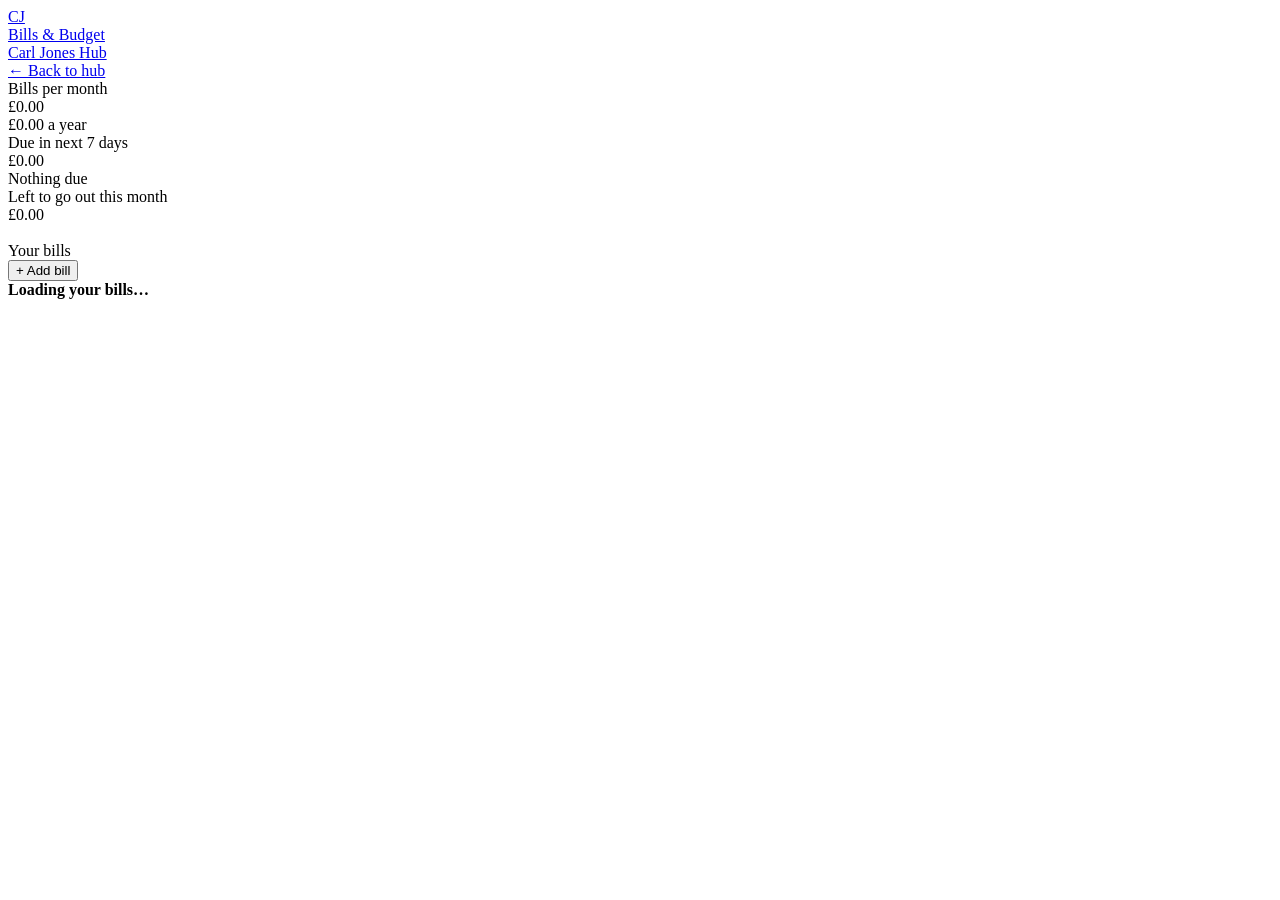
==== public/bills.html @ ea2856d7 "Add bills, renewals and dog tools with D1 storage All three sit behind the login. Data goes through " ====
<!doctype html>
<html lang="en-GB">
<head>
<meta charset="utf-8">
<meta name="viewport" content="width=device-width,initial-scale=1,viewport-fit=cover">
<meta name="robots" content="noindex,nofollow">
<title>Bills and Budget · Carl Jones Hub</title>
<link rel="preconnect" href="https://fonts.googleapis.com">
<link rel="preconnect" href="https://fonts.gstatic.com" crossorigin>
<link rel="stylesheet" href="https://fonts.googleapis.com/css2?family=Sora:wght@500;600;700&family=DM+Sans:wght@400;500;600;700&display=swap">
<link rel="stylesheet" href="/tools.css">
</head>
<body>
<div class="header"><div class="gut header-inner">
  <a class="brand" href="/"><div class="crest">CJ</div><div><div class="brand-name">Bills &amp; Budget</div><div class="brand-tag">Carl Jones Hub</div></div></a>
  <a class="back" href="/">← Back to hub</a>
</div><div class="rule"></div></div>

<main class="gut">
  <div class="stats">
    <div class="stat"><div class="k">Bills per month</div><div class="v" id="perMonth">£0.00</div><div class="s" id="perYear">£0.00 a year</div></div>
    <div class="stat"><div class="k">Due in next 7 days</div><div class="v" id="week">£0.00</div><div class="s" id="weekCount">Nothing due</div></div>
    <div class="stat"><div class="k">Left to go out this month</div><div class="v" id="month">£0.00</div><div class="s" id="monthCount">&nbsp;</div></div>
  </div>

  <div class="label">Your bills</div>
  <div class="titlebar">
    <div class="chips" id="cats" role="group" aria-label="Filter by category"></div>
    <button id="add" class="copper">+ Add bill</button>
  </div>
  <div id="out"><div class="empty"><b>Loading your bills…</b></div></div>
</main>

<script src="/hub.js"></script>
<script>
(function(){
  const H = Hub;
  const CATS = [["home","Home"],["utilities","Utilities"],["insurance","Insurance"],["car","Car"],["phone","Phone and internet"],["subscriptions","Subscriptions"],["family","Family"],["debt","Loans and cards"],["other","Other"]];
  const CATNAME = Object.fromEntries(CATS);
  let bills = [], filter = "all";

  const fields = [
    {name:"name", label:"Bill", required:true, placeholder:"e.g. Council tax", full:true},
    {name:"amount", label:"Amount (£)", type:"number", step:"0.01", required:true},
    {name:"freq", label:"How often", type:"select", options:Object.entries(H.FREQ).map(([k,v])=>[k,v.label]), value:"monthly"},
    {name:"due", label:"Next payment date", type:"date", required:true},
    {name:"category", label:"Category", type:"select", options:CATS, value:"home"},
    {name:"provider", label:"Who to", placeholder:"e.g. Octopus"},
    {name:"account", label:"Paid from", placeholder:"e.g. Joint account"},
    {name:"notes", label:"Notes", type:"textarea", full:true},
  ];

  function render(){
    const rows = bills.map(b => ({...b, next: H.nextDue(b.due, b.freq)})).filter(b => b.next).sort((a,b)=>a.next-b.next);
    const perMonth = rows.reduce((s,b)=>s + (Number(b.amount)||0) * (H.FREQ[b.freq]||H.FREQ.monthly).perMonth, 0);
    document.getElementById("perMonth").textContent = H.money(perMonth);
    document.getElementById("perYear").textContent = H.money(perMonth*12) + " a year";
    // All payments falling in a window, counting repeats.
    function within(endDate){
      let total = 0, count = 0;
      rows.forEach(b => { let d = b.next, g=0; const f = H.FREQ[b.freq]||H.FREQ.monthly; while (d <= endDate && g++ < 60){ total += Number(b.amount)||0; count++; d = f.step(d); } });
      return {total, count};
    }
    const t = H.today();
    const w = within(H.addDays(t, 7));
    document.getElementById("week").textContent = H.money(w.total);
    document.getElementById("weekCount").textContent = w.count ? w.count + (w.count===1?" payment":" payments") : "Nothing due";
    const m = within(new Date(t.getFullYear(), t.getMonth()+1, 0));
    document.getElementById("month").textContent = H.money(m.total);
    document.getElementById("monthCount").textContent = m.count + (m.count===1?" payment":" payments") + " before month end";

    const used = [...new Set(rows.map(b=>b.category||"other"))];
    document.getElementById("cats").innerHTML = rows.length ? [["all","All"], ...CATS.filter(c=>used.includes(c[0]))].map(c =>
      '<button class="chip" data-cat="'+c[0]+'" aria-pressed="'+(filter===c[0])+'">'+H.esc(c[1])+'</button>').join("") : "";

    const shown = rows.filter(b => filter==="all" || (b.category||"other")===filter);
    const out = document.getElementById("out");
    if (!bills.length){
      out.innerHTML = '<div class="empty"><b>No bills yet</b>Add your direct debits and regular payments. The totals above work themselves out.<br><button class="copper" data-act="add">+ Add your first bill</button></div>';
      return;
    }
    out.innerHTML = '<div class="list">' + shown.map(b => {
      const f = H.FREQ[b.freq]||H.FREQ.monthly;
      const sub = [CATNAME[b.category]||"Other", b.provider, b.account && ("from " + b.account)].filter(Boolean).map(H.esc).join(" · ");
      return '<div class="item">' + H.whenBadge(b.next) +
        '<div class="main"><b>'+H.esc(b.name)+'</b><div class="sub">'+sub+'</div></div>' +
        '<div class="amt">'+H.money(b.amount)+'<small>'+H.esc(f.label)+' · '+H.short(b.next)+'</small></div>' +
        '<div class="actions"><button class="ghost" data-edit="'+b.id+'">Edit</button></div></div>';
    }).join("") + '</div>';
  }

  function openForm(bill){
    H.form({
      title: bill ? "Edit bill" : "Add a bill",
      fields, values: bill ? {...bill, due: H.iso(H.nextDue(bill.due, bill.freq))} : {due: H.iso(H.today())},
      onSubmit: async (data) => {
        if (bill){ const saved = await H.update("bills", bill.id, data); bills = bills.map(b => b.id===bill.id ? saved : b); H.toast("Bill saved"); }
        else { bills.push(await H.create("bills", data)); H.toast("Bill added"); }
        render();
      },
      onDelete: bill ? async () => { await H.remove("bills", bill.id); bills = bills.filter(b=>b.id!==bill.id); render(); H.toast("Bill deleted"); } : null,
    });
  }

  document.addEventListener("click", e => {
    const el = e.target.closest("[data-edit],[data-cat],[data-act],#add");
    if (!el) return;
    if (el.id === "add" || el.dataset.act === "add") openForm(null);
    else if (el.dataset.edit) openForm(bills.find(b=>b.id===el.dataset.edit));
    else if (el.dataset.cat) { filter = el.dataset.cat; render(); }
  });

  H.list("bills").then(r => { bills = r; render(); }).catch(err => {
    document.getElementById("out").innerHTML = '<div class="empty"><b>Could not load your bills</b>'+H.esc(err.message)+'. Reload to try again.</div>';
  });
})();
</script>
</body>
</html>
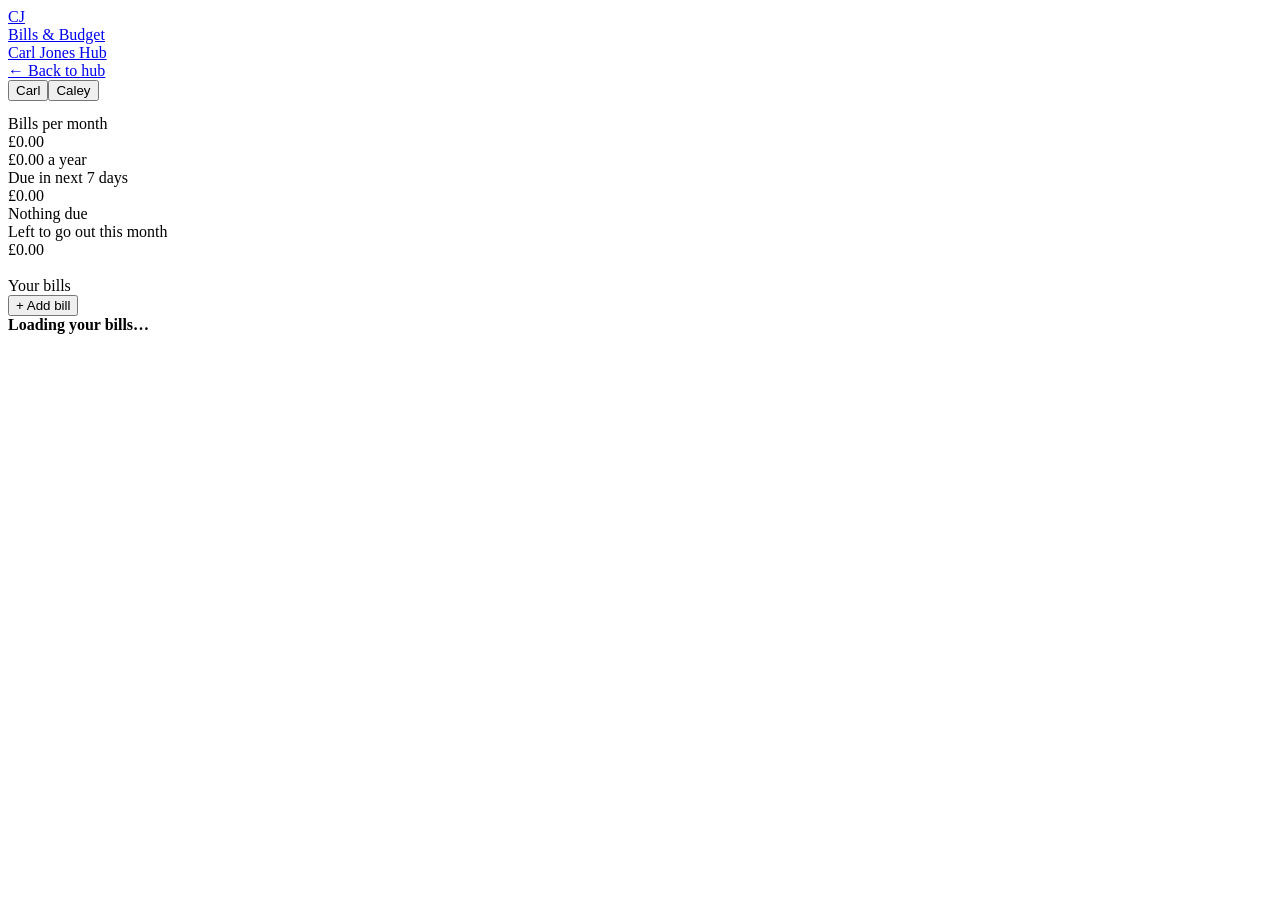
==== commit 42d9f964: "Add family birthdays, and separate Carl and Caley bills Co-Authored-By: Claude Opus 5.5 <noreply@ant" ====
--- a/public/bills.html
+++ b/public/bills.html
@@ -17,6 +17,7 @@
 </div><div class="rule"></div></div>
 
 <main class="gut">
+  <div class="chips" id="who" role="group" aria-label="Whose bills" style="margin-bottom:14px"><button class="chip" data-who="carl" aria-pressed="true">Carl</button><button class="chip" data-who="caley" aria-pressed="false">Caley</button></div>
   <div class="stats">
     <div class="stat"><div class="k">Bills per month</div><div class="v" id="perMonth">£0.00</div><div class="s" id="perYear">£0.00 a year</div></div>
     <div class="stat"><div class="k">Due in next 7 days</div><div class="v" id="week">£0.00</div><div class="s" id="weekCount">Nothing due</div></div>
@@ -37,10 +38,13 @@
   const H = Hub;
   const CATS = [["home","Home"],["utilities","Utilities"],["insurance","Insurance"],["car","Car"],["phone","Phone and internet"],["subscriptions","Subscriptions"],["family","Family"],["debt","Loans and cards"],["other","Other"]];
   const CATNAME = Object.fromEntries(CATS);
-  let bills = [], filter = "all";
+  let bills = [], filter = "all", who = "carl";
+  try { who = localStorage.getItem("billsWho") || "carl"; } catch (e) {}
+  const mine = (b) => (b.who || "carl") === who;
 
   const fields = [
     {name:"name", label:"Bill", required:true, placeholder:"e.g. Council tax", full:true},
+    {name:"who", label:"Whose bill", type:"select", options:[["carl","Carl"],["caley","Caley"]]},
     {name:"amount", label:"Amount (£)", type:"number", step:"0.01", required:true},
     {name:"freq", label:"How often", type:"select", options:Object.entries(H.FREQ).map(([k,v])=>[k,v.label]), value:"monthly"},
     {name:"due", label:"Next payment date", type:"date", required:true},
@@ -51,7 +55,8 @@
   ];
 
   function render(){
-    const rows = bills.map(b => ({...b, next: H.nextDue(b.due, b.freq)})).filter(b => b.next).sort((a,b)=>a.next-b.next);
+    document.querySelectorAll("[data-who]").forEach(c => c.setAttribute("aria-pressed", String(c.dataset.who === who)));
+    const rows = bills.filter(mine).map(b => ({...b, next: H.nextDue(b.due, b.freq)})).filter(b => b.next).sort((a,b)=>a.next-b.next);
     const perMonth = rows.reduce((s,b)=>s + (Number(b.amount)||0) * (H.FREQ[b.freq]||H.FREQ.monthly).perMonth, 0);
     document.getElementById("perMonth").textContent = H.money(perMonth);
     document.getElementById("perYear").textContent = H.money(perMonth*12) + " a year";
@@ -75,8 +80,8 @@
 
     const shown = rows.filter(b => filter==="all" || (b.category||"other")===filter);
     const out = document.getElementById("out");
-    if (!bills.length){
-      out.innerHTML = '<div class="empty"><b>No bills yet</b>Add your direct debits and regular payments. The totals above work themselves out.<br><button class="copper" data-act="add">+ Add your first bill</button></div>';
+    if (!rows.length){
+      out.innerHTML = '<div class="empty"><b>No bills yet</b>Add ' + (who==="caley"?"Caley\'s":"your") + ' direct debits and regular payments. The totals above work themselves out.<br><button class="copper" data-act="add">+ Add your first bill</button></div>';
       return;
     }
     out.innerHTML = '<div class="list">' + shown.map(b => {
@@ -92,7 +97,7 @@
   function openForm(bill){
     H.form({
       title: bill ? "Edit bill" : "Add a bill",
-      fields, values: bill ? {...bill, due: H.iso(H.nextDue(bill.due, bill.freq))} : {due: H.iso(H.today())},
+      fields, values: bill ? {...bill, due: H.iso(H.nextDue(bill.due, bill.freq))} : {due: H.iso(H.today()), who},
       onSubmit: async (data) => {
         if (bill){ const saved = await H.update("bills", bill.id, data); bills = bills.map(b => b.id===bill.id ? saved : b); H.toast("Bill saved"); }
         else { bills.push(await H.create("bills", data)); H.toast("Bill added"); }
@@ -103,11 +108,12 @@
   }
 
   document.addEventListener("click", e => {
-    const el = e.target.closest("[data-edit],[data-cat],[data-act],#add");
+    const el = e.target.closest("[data-edit],[data-cat],[data-act],[data-who],#add");
     if (!el) return;
     if (el.id === "add" || el.dataset.act === "add") openForm(null);
     else if (el.dataset.edit) openForm(bills.find(b=>b.id===el.dataset.edit));
     else if (el.dataset.cat) { filter = el.dataset.cat; render(); }
+    else if (el.dataset.who) { who = el.dataset.who; filter = "all"; try { localStorage.setItem("billsWho", who); } catch (e) {} render(); }
   });
 
   H.list("bills").then(r => { bills = r; render(); }).catch(err => {
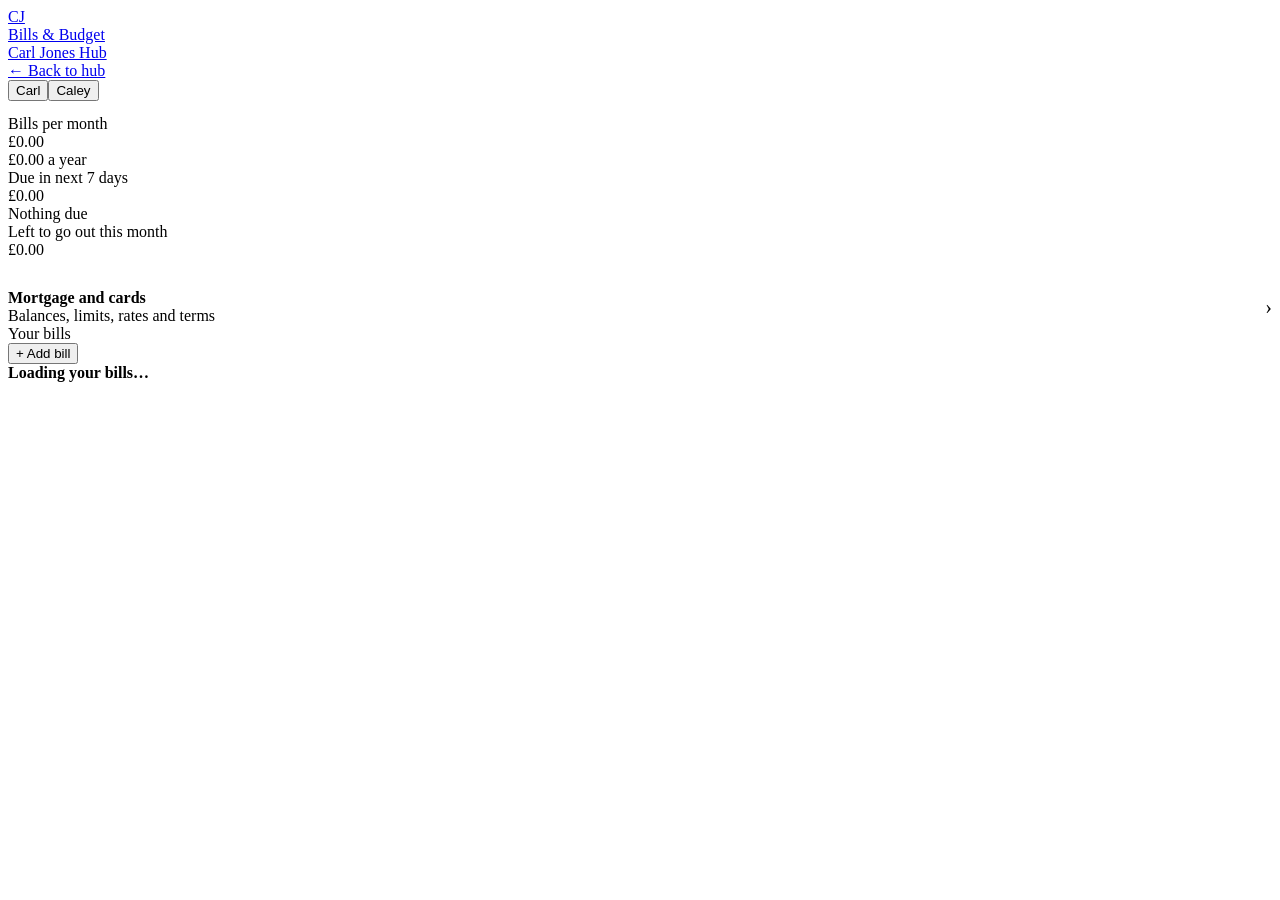
==== commit e647cac7: "Add Mortgage and Cards page with balances, limits and terms Co-Authored-By: Claude Opus 5.5 <noreply" ====
--- a/public/bills.html
+++ b/public/bills.html
@@ -4,10 +4,18 @@
 <meta charset="utf-8">
 <meta name="viewport" content="width=device-width,initial-scale=1,viewport-fit=cover">
 <meta name="robots" content="noindex,nofollow">
+<link rel="manifest" href="/manifest.webmanifest">
+<link rel="apple-touch-icon" href="/apple-touch-icon.png?v=2">
+<link rel="icon" type="image/png" href="/icon-192.png?v=2">
+<meta name="theme-color" content="#151a21">
+<meta name="apple-mobile-web-app-capable" content="yes">
+<meta name="mobile-web-app-capable" content="yes">
+<meta name="apple-mobile-web-app-status-bar-style" content="black">
+<meta name="apple-mobile-web-app-title" content="My Hub">
 <title>Bills and Budget · Carl Jones Hub</title>
 <link rel="preconnect" href="https://fonts.googleapis.com">
 <link rel="preconnect" href="https://fonts.gstatic.com" crossorigin>
-<link rel="stylesheet" href="https://fonts.googleapis.com/css2?family=Sora:wght@500;600;700&family=DM+Sans:wght@400;500;600;700&display=swap">
+<link rel="stylesheet" href="https://fonts.googleapis.com/css2?family=Saira:wght@500;600;700&family=Inter:wght@400;500;600;700&display=swap">
 <link rel="stylesheet" href="/tools.css">
 </head>
 <body>
@@ -24,6 +32,7 @@
     <div class="stat"><div class="k">Left to go out this month</div><div class="v" id="month">£0.00</div><div class="s" id="monthCount">&nbsp;</div></div>
   </div>
 
+  <a href="/borrowing.html" class="card" style="display:flex;justify-content:space-between;align-items:center;margin-top:12px;text-decoration:none;color:var(--ink)"><span><b>Mortgage and cards</b><span class="meta" style="display:block">Balances, limits, rates and terms</span></span><span style="color:var(--copper);font-size:20px">›</span></a>
   <div class="label">Your bills</div>
   <div class="titlebar">
     <div class="chips" id="cats" role="group" aria-label="Filter by category"></div>
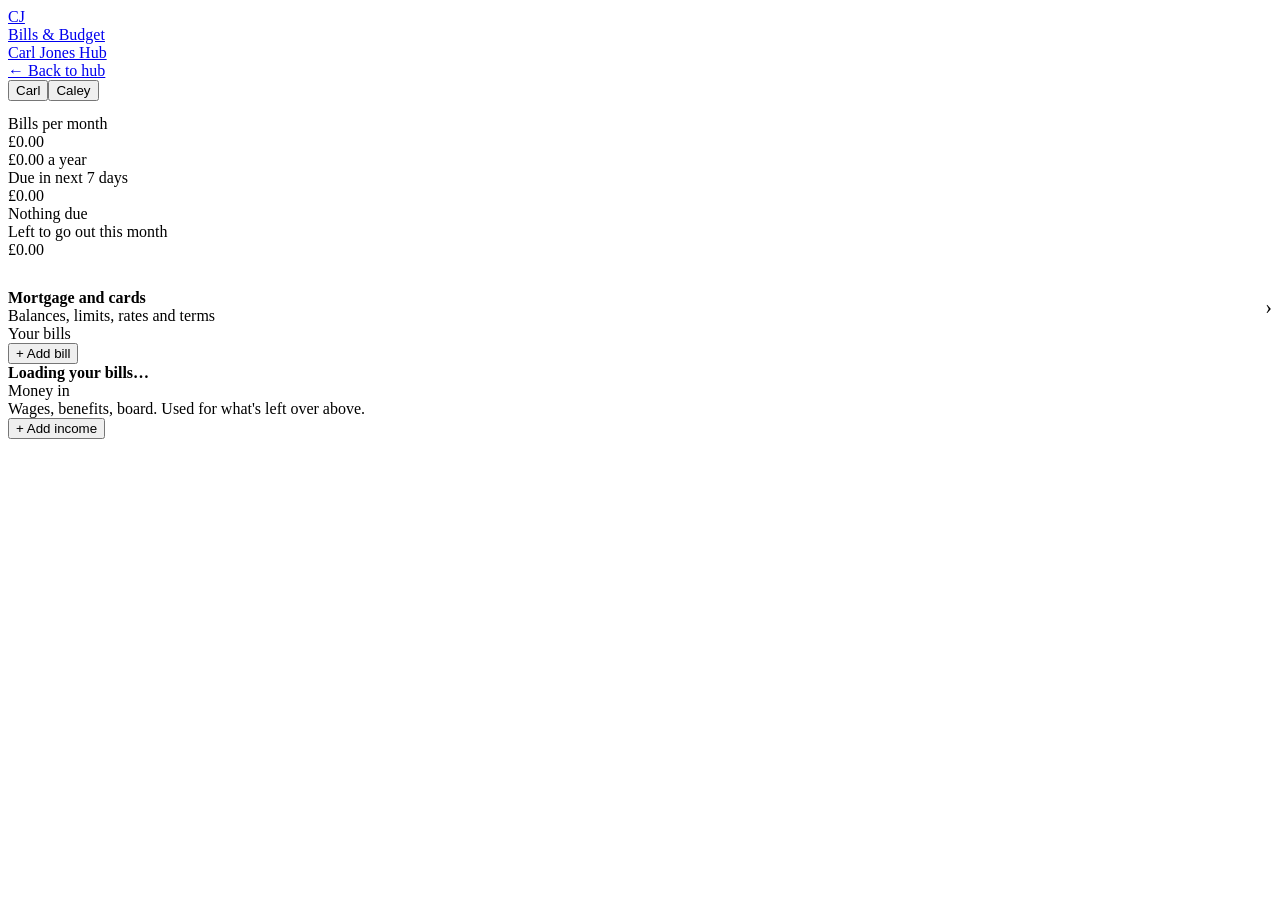
==== commit 9861b6b8: "Add income to Bills with left over figure; Carl or Caley on borrowing Co-Authored-By: Claude Opus 5." ====
--- a/public/bills.html
+++ b/public/bills.html
@@ -32,6 +32,7 @@
     <div class="stat"><div class="k">Left to go out this month</div><div class="v" id="month">£0.00</div><div class="s" id="monthCount">&nbsp;</div></div>
   </div>
 
+  <div class="card" id="summary" style="margin-top:12px"></div>
   <a href="/borrowing.html" class="card" style="display:flex;justify-content:space-between;align-items:center;margin-top:12px;text-decoration:none;color:var(--ink)"><span><b>Mortgage and cards</b><span class="meta" style="display:block">Balances, limits, rates and terms</span></span><span style="color:var(--copper);font-size:20px">›</span></a>
   <div class="label">Your bills</div>
   <div class="titlebar">
@@ -39,6 +40,9 @@
     <button id="add" class="copper">+ Add bill</button>
   </div>
   <div id="out"><div class="empty"><b>Loading your bills…</b></div></div>
+  <div class="label">Money in</div>
+  <div class="titlebar"><p class="meta" style="margin:0">Wages, benefits, board. Used for what's left over above.</p><button id="addIn" class="copper">+ Add income</button></div>
+  <div id="inc"></div>
 </main>
 
 <script src="/hub.js"></script>
@@ -47,6 +51,32 @@
   const H = Hub;
   const CATS = [["home","Home"],["utilities","Utilities"],["insurance","Insurance"],["car","Car"],["phone","Phone and internet"],["subscriptions","Subscriptions"],["family","Family"],["debt","Loans and cards"],["other","Other"]];
   const CATNAME = Object.fromEntries(CATS);
+  let incomes = [];
+  const incFields = [
+    {name:"name", label:"Income", required:true, placeholder:"e.g. Wage", full:true},
+    {name:"who", label:"Whose", type:"select", options:[["carl","Carl"],["caley","Caley"]]},
+    {name:"amount", label:"Amount (£)", type:"number", step:"0.01", required:true},
+    {name:"freq", label:"How often", type:"select", options:Object.entries(H.FREQ).map(([k,v])=>[k,v.label]), value:"monthly"},
+    {name:"payDay", label:"Paid on day of month", type:"number", step:"1"},
+    {name:"notes", label:"Notes", type:"textarea", full:true},
+  ];
+  const ord = (n) => n + ((n%100>10&&n%100<14) ? "th" : ({1:"st",2:"nd",3:"rd"}[n%10] || "th"));
+  const perM = (x) => (Number(x.amount)||0) * (H.FREQ[x.freq]||H.FREQ.monthly).perMonth;
+  function renderIncome(billsPerMonth){
+    const mineIn = incomes.filter(mine).sort((a,b)=>perM(b)-perM(a));
+    const inn = mineIn.reduce((s,x)=>s+perM(x),0), left = inn - billsPerMonth;
+    document.getElementById("summary").innerHTML = '<dl class="facts" style="margin:0"><dt>Money in a month</dt><dd>'+(mineIn.length?H.money(inn):"Not added")+'</dd><dt>Bills a month</dt><dd>'+H.money(billsPerMonth)+'</dd>'+
+      (mineIn.length?'<dt><b>Left over</b></dt><dd><b style="color:'+(left<0?'var(--red2)':'var(--copper)')+'">'+(left<0?"-":"")+H.money(Math.abs(left))+'</b></dd>':'')+'</dl>';
+    document.getElementById("inc").innerHTML = mineIn.length ? '<div class="list">'+mineIn.map(x=>{ const f=H.FREQ[x.freq]||H.FREQ.monthly;
+      return '<div class="item"><div class="main"><b>'+H.esc(x.name)+'</b><div class="sub">'+H.esc([x.payDay?"paid on the "+ord(Number(x.payDay)):"",x.notes].filter(Boolean).join(" · "))+'</div></div>'+
+      '<div class="amt">'+H.money(x.amount)+'<small>'+H.esc(f.label)+'</small></div><div class="actions"><button class="ghost" data-inc="'+x.id+'">Edit</button></div></div>'; }).join("")+'</div>'
+      : '<div class="empty"><b>No income added</b>Add '+(who==="caley"?"Caley's":"your")+' wage and anything else coming in.</div>';
+  }
+  function incForm(x){
+    H.form({ title: x ? "Edit income" : "Add income", fields: incFields, values: x ? x : {who},
+      onSubmit: async (data) => { if (x){ const saved = await H.update("income", x.id, data); incomes = incomes.map(i => i.id===x.id ? saved : i); } else incomes.push(await H.create("income", data)); H.toast("Income saved"); render(); },
+      onDelete: x ? async () => { await H.remove("income", x.id); incomes = incomes.filter(i=>i.id!==x.id); render(); H.toast("Income deleted"); } : null });
+  }
   let bills = [], filter = "all", who = "carl";
   try { who = localStorage.getItem("billsWho") || "carl"; } catch (e) {}
   const mine = (b) => (b.who || "carl") === who;
@@ -69,6 +99,7 @@
     const perMonth = rows.reduce((s,b)=>s + (Number(b.amount)||0) * (H.FREQ[b.freq]||H.FREQ.monthly).perMonth, 0);
     document.getElementById("perMonth").textContent = H.money(perMonth);
     document.getElementById("perYear").textContent = H.money(perMonth*12) + " a year";
+    renderIncome(perMonth);
     // All payments falling in a window, counting repeats.
     function within(endDate){
       let total = 0, count = 0;
@@ -117,15 +148,17 @@
   }
 
   document.addEventListener("click", e => {
-    const el = e.target.closest("[data-edit],[data-cat],[data-act],[data-who],#add");
+    const el = e.target.closest("[data-edit],[data-cat],[data-act],[data-who],[data-inc],#add,#addIn");
     if (!el) return;
+    if (el.id === "addIn") return incForm(null);
+    if (el.dataset.inc) return incForm(incomes.find(i=>i.id===el.dataset.inc));
     if (el.id === "add" || el.dataset.act === "add") openForm(null);
     else if (el.dataset.edit) openForm(bills.find(b=>b.id===el.dataset.edit));
     else if (el.dataset.cat) { filter = el.dataset.cat; render(); }
     else if (el.dataset.who) { who = el.dataset.who; filter = "all"; try { localStorage.setItem("billsWho", who); } catch (e) {} render(); }
   });
 
-  H.list("bills").then(r => { bills = r; render(); }).catch(err => {
+  Promise.all([H.list("bills"), H.list("income").catch(()=>[])]).then(([r, i]) => { bills = r; incomes = i; render(); }).catch(err => {
     document.getElementById("out").innerHTML = '<div class="empty"><b>Could not load your bills</b>'+H.esc(err.message)+'. Reload to try again.</div>';
   });
 })();
